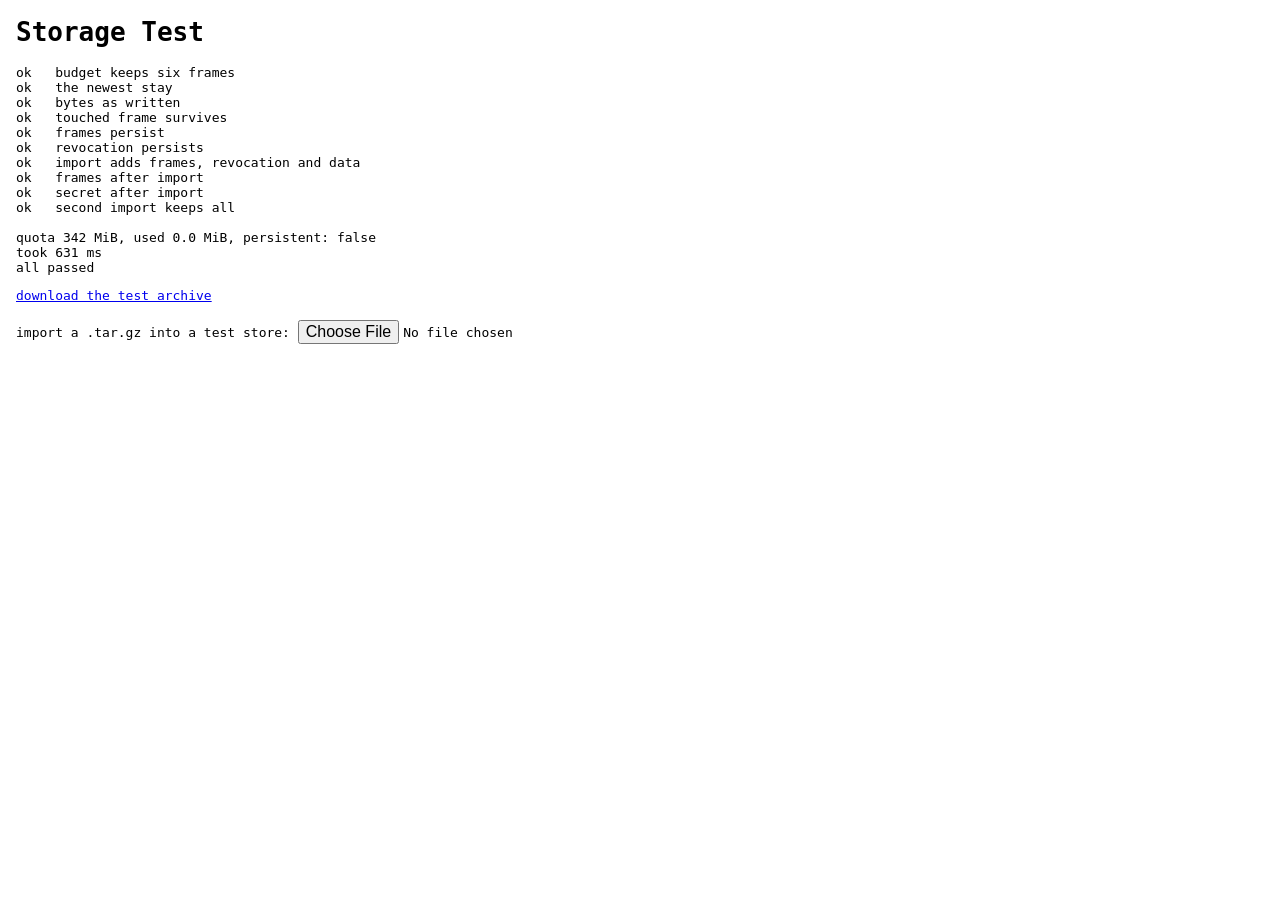
==== storage_test.html @ 3afa2544 "added tar.gz export and import of the storage" ====
<!doctype html>
<html lang="en">
<meta charset="utf-8">
<meta name="viewport" content="width=device-width, initial-scale=1">
<title>Storage Test</title>
<style>
	body { font-family: monospace; margin: 16px; background: #fff; color: #000; }
	@media (prefers-color-scheme: dark) { body { background: #111; color: #ddd; } a { color: #8bf; } }
	button, input { font: inherit; margin: 4px 0; }
</style>
<!-- the browser half of storage_test.mjs and archive_test.mjs: the store on
     the Origin Private File System, export and import as .tar.gz. Works in
     directories of its own (rattlechan-test-*), never on the station's data.
     Serve the directory with python3 -m http.server and open it. -->
<h1>Storage Test</h1>
<pre id="out">running …</pre>
<p><a id="download" hidden>download the test archive</a></p>
<p><label>import a .tar.gz into a test store: <input id="file" type="file" accept=".gz,.tgz,application/gzip"></label></p>
<pre id="imported"></pre>
<script type="module">
import { opfsBackend, openStore } from './storage.js';
import { exportArchive, importArchive } from './archive.js';

const out = [];
let failed = 0;
const check = (name, got, want) => {
	if (got === want) {
		out.push(`ok   ${name}`);
	} else {
		++failed;
		out.push(`FAIL ${name}: got ${got}, want ${want}`);
	}
};
const hex = (a) => a && Array.from(a, (b) => b.toString(16).padStart(2, '0')).join('');

async function fresh(root) {
	const top = await navigator.storage.getDirectory();
	try {
		await top.removeEntry(root, { recursive: true });
	} catch {}
	return opfsBackend(root);
}

try {
	const t0 = performance.now();
	const backend = await fresh('rattlechan-test-a');
	let clock = 1763380000000;
	const S = await openStore(backend, { now: () => clock });
	await S.setSettings({ budget: 3000 });
	const names = [];
	for (let i = 0; i < 20; ++i) {
		clock += 1000;
		names.push(await S.addFrame(new Uint8Array(500).fill(i), { callSign: i % 2 ? 'DL1ABC' : 'W1AW/P', mode: 65 }));
	}
	check('budget keeps six frames', (await S.frames()).length, 6);
	check('the newest stay', (await S.frames()).map((f) => f.name).join(), names.slice(14).join());
	check('bytes as written', hex(await S.readFrame(names[19])), hex(new Uint8Array(500).fill(19)));
	const touched = await S.touch(names[14]);
	clock += 1000;
	await S.addFrame(new Uint8Array(500).fill(99));
	check('touched frame survives', (await S.frames()).some((f) => f.name === touched), true);
	const rev = new Uint8Array(99);
	rev[0] = 0x20;
	rev[1] = 97;
	rev.fill(5, 2, 34);
	rev[98] = 0x29;
	await S.addRevocation(rev, clock);
	await S.putData('trust', { trusted: ['05'.repeat(32)] });
	await S.putSecret('keys', { test: 'not a real key' });

	// a second store on the same files sees all of it
	const again = await openStore(await opfsBackend('rattlechan-test-a'));
	check('frames persist', (await again.frames()).length, 6);
	check('revocation persists', (await again.revocations())[0].reason, 'compromised');

	// export, import into another directory
	const data = await exportArchive(backend);
	const secrets = await exportArchive(backend, { secrets: true });
	const other = await fresh('rattlechan-test-b');
	const r = await importArchive(other, data);
	await importArchive(other, secrets);
	const T = await openStore(other);
	check('import adds frames, revocation and data', r.added.length, 9);
	check('frames after import', (await T.frames()).map((f) => f.name).join(), (await S.frames()).map((f) => f.name).join());
	check('secret after import', (await T.getSecret('keys')).test, 'not a real key');
	check('second import keeps all', (await importArchive(other, data)).kept.length, 9);

	const link = document.getElementById('download');
	link.href = URL.createObjectURL(new Blob([data], { type: 'application/gzip' }));
	link.download = 'rattlechan-test.tar.gz';
	link.hidden = false;

	const est = await navigator.storage.estimate();
	const persisted = navigator.storage.persisted ? await navigator.storage.persisted() : 'unknown';
	out.push(`\nquota ${(est.quota / 2 ** 20).toFixed(0)} MiB, used ${(est.usage / 2 ** 20).toFixed(1)} MiB, persistent: ${persisted}`);
	out.push(`took ${Math.round(performance.now() - t0)} ms`);
} catch (e) {
	++failed;
	out.push(`FAIL ${e.name}: ${e.message}`);
}
out.push(failed ? `${failed} failed` : 'all passed');
document.getElementById('out').textContent = out.join('\n');
document.title = failed ? `Storage Test: ${failed} failed` : 'Storage Test: all passed';

document.getElementById('file').addEventListener('change', async (ev) => {
	const shown = document.getElementById('imported');
	try {
		const backend = await fresh('rattlechan-test-import');
		const r = await importArchive(backend, new Uint8Array(await ev.target.files[0].arrayBuffer()));
		const T = await openStore(backend);
		shown.textContent = `added ${r.added.length}, skipped ${r.skipped.length}\n` +
			(await T.frames()).map((f) => `${new Date(f.arrival).toISOString()} ${f.callSign ?? '-'} mode ${f.mode ?? '-'} ${f.size} bytes`).join('\n');
	} catch (e) {
		shown.textContent = `import failed: ${e.message}`;
	}
});
</script>
</html>
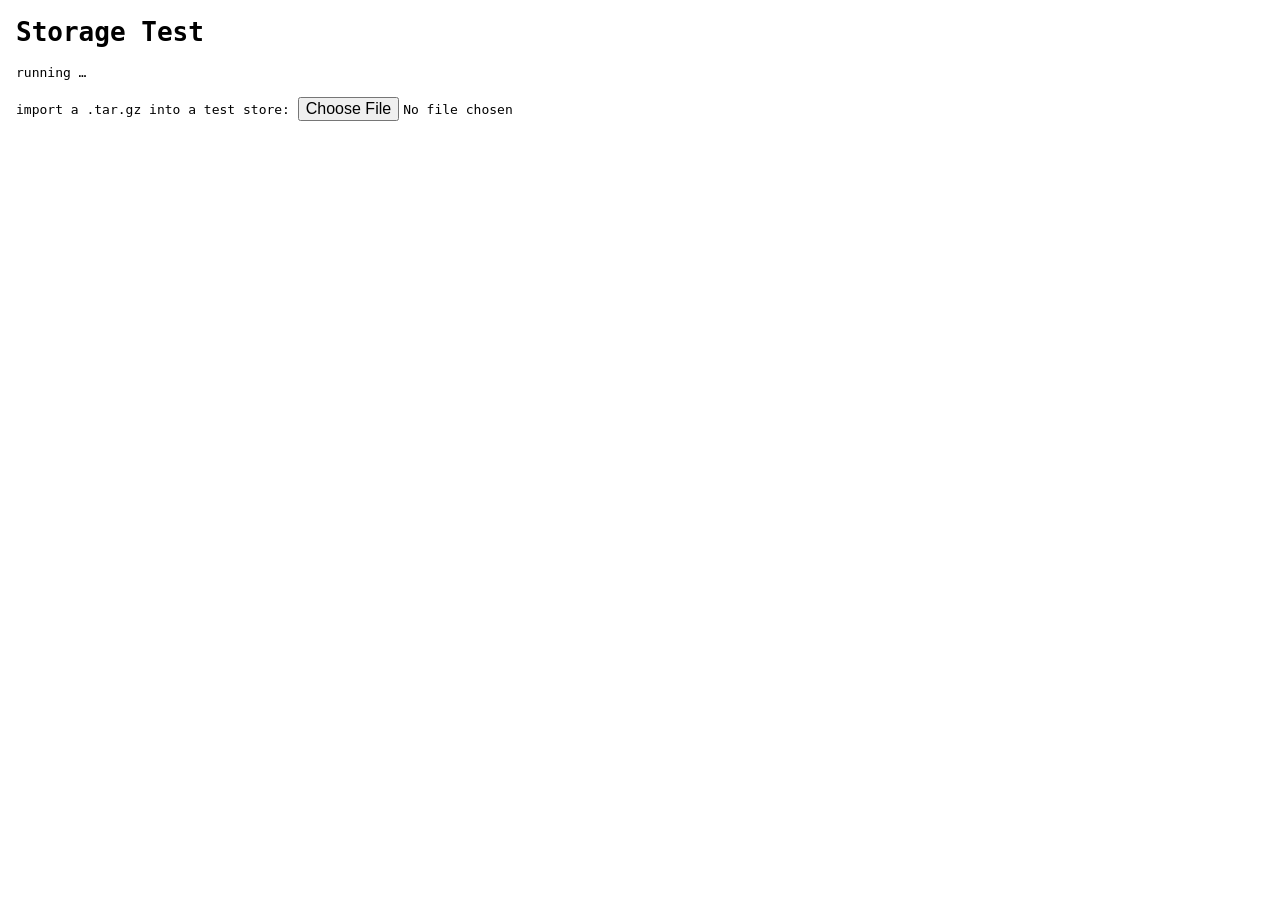
==== commit 07725c03: "split frame storage into a precious and a logged tier" ====
--- a/storage_test.html
+++ b/storage_test.html
@@ -46,18 +46,20 @@
 	const backend = await fresh('rattlechan-test-a');
 	let clock = 1763380000000;
 	const S = await openStore(backend, { now: () => clock });
-	await S.setSettings({ budget: 3000 });
+	await S.setSettings({ budgets: { precious: 3000, logged: 1000 } });
 	const names = [];
 	for (let i = 0; i < 20; ++i) {
 		clock += 1000;
-		names.push(await S.addFrame(new Uint8Array(500).fill(i), { callSign: i % 2 ? 'DL1ABC' : 'W1AW/P', mode: 65 }));
+		names.push(await S.addFrame(new Uint8Array(500).fill(i), { tier: 'precious', callSign: i % 2 ? 'DL1ABC' : 'W1AW/P', mode: 65 }));
+		await S.addFrame(new Uint8Array(400).fill(0x50 + i)); // spam in the logged tier
 	}
-	check('budget keeps six frames', (await S.frames()).length, 6);
-	check('the newest stay', (await S.frames()).map((f) => f.name).join(), names.slice(14).join());
+	check('budget keeps six precious frames', (await S.frames('precious')).length, 6);
+	check('the newest stay', (await S.frames('precious')).map((f) => f.name).join(), names.slice(14).join());
+	check('spam stays in the logged tier', (await S.frames('logged')).length, 2);
 	check('bytes as written', hex(await S.readFrame(names[19])), hex(new Uint8Array(500).fill(19)));
 	const touched = await S.touch(names[14]);
 	clock += 1000;
-	await S.addFrame(new Uint8Array(500).fill(99));
+	await S.addFrame(new Uint8Array(500).fill(99), { tier: 'precious' });
 	check('touched frame survives', (await S.frames()).some((f) => f.name === touched), true);
 	const rev = new Uint8Array(99);
 	rev[0] = 0x20;
@@ -70,7 +72,8 @@
 
 	// a second store on the same files sees all of it
 	const again = await openStore(await opfsBackend('rattlechan-test-a'));
-	check('frames persist', (await again.frames()).length, 6);
+	check('frames persist', (await again.frames()).length, 8);
+	check('tiers persist', (await again.frames('logged')).length, 2);
 	check('revocation persists', (await again.revocations())[0].reason, 'compromised');
 
 	// export, import into another directory
@@ -80,10 +83,10 @@
 	const r = await importArchive(other, data);
 	await importArchive(other, secrets);
 	const T = await openStore(other);
-	check('import adds frames, revocation and data', r.added.length, 9);
+	check('import adds frames, revocation and data', r.added.length, 11);
 	check('frames after import', (await T.frames()).map((f) => f.name).join(), (await S.frames()).map((f) => f.name).join());
 	check('secret after import', (await T.getSecret('keys')).test, 'not a real key');
-	check('second import keeps all', (await importArchive(other, data)).kept.length, 9);
+	check('second import keeps all', (await importArchive(other, data)).kept.length, 11);
 
 	const link = document.getElementById('download');
 	link.href = URL.createObjectURL(new Blob([data], { type: 'application/gzip' }));
@@ -109,7 +112,7 @@
 		const r = await importArchive(backend, new Uint8Array(await ev.target.files[0].arrayBuffer()));
 		const T = await openStore(backend);
 		shown.textContent = `added ${r.added.length}, skipped ${r.skipped.length}\n` +
-			(await T.frames()).map((f) => `${new Date(f.arrival).toISOString()} ${f.callSign ?? '-'} mode ${f.mode ?? '-'} ${f.size} bytes`).join('\n');
+			(await T.frames()).map((f) => `${new Date(f.arrival).toISOString()} ${f.tier.padEnd(8)} ${f.callSign ?? '-'} mode ${f.mode ?? '-'} ${f.size} bytes`).join('\n');
 	} catch (e) {
 		shown.textContent = `import failed: ${e.message}`;
 	}
